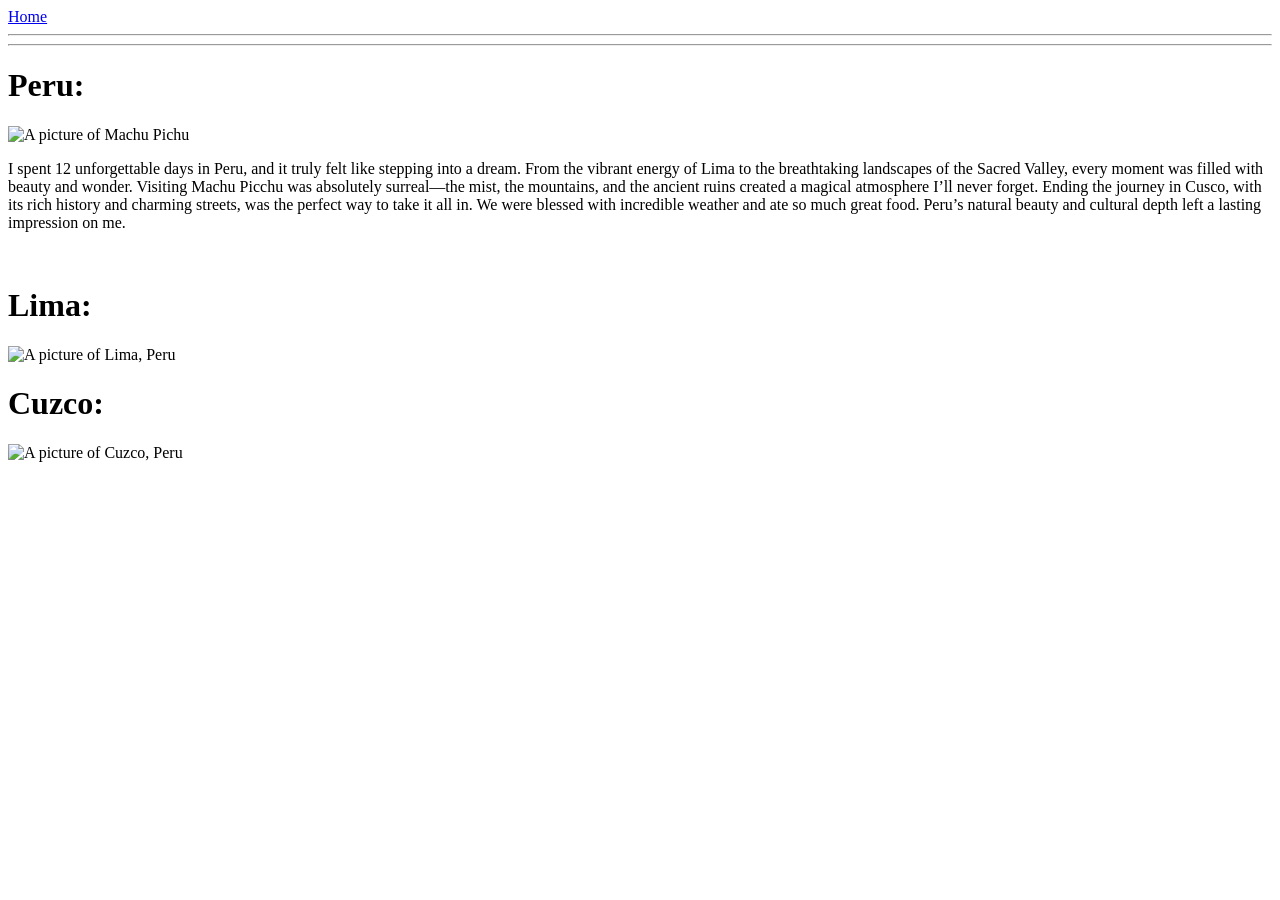
==== SA.Peru.html @ ed9eec69 "Add files via upload" ====
<a href="Index.html">Home</a>
<hr>
<!DOCTYPE html>
<html>
<head>
<title>South America</title>
<link href="style.css"type="text/css"rel="stylesheet"/>
<hr>
</head>
<body>
<h1>Peru:</h1>
<img src='PeruGeneral.png' alt="A picture of Machu Pichu"/>
<p> I spent 12 unforgettable days in Peru, and it truly felt like stepping into a dream. From the vibrant energy of Lima to the breathtaking landscapes of the Sacred Valley, every moment was filled with beauty and wonder. Visiting Machu Picchu was absolutely surreal—the mist, the mountains, and the ancient ruins created a magical atmosphere I’ll never forget. Ending the journey in Cusco, with its rich history and charming streets, was the perfect way to take it all in. We were blessed with incredible weather and ate so much great food. Peru’s natural beauty and cultural depth left a lasting impression on me.</p>
<br>
<h1><a herf="LimaPeru.html">Lima:</a></h1> 
<img src='LimaPeru.png' alt="A picture of Lima, Peru"/>
<h1><a herf="CuzcoPeru.html">Cuzco:</a></h1>
<img src='Cuzco.png' alt="A picture of Cuzco, Peru"/>
</body>
</html>
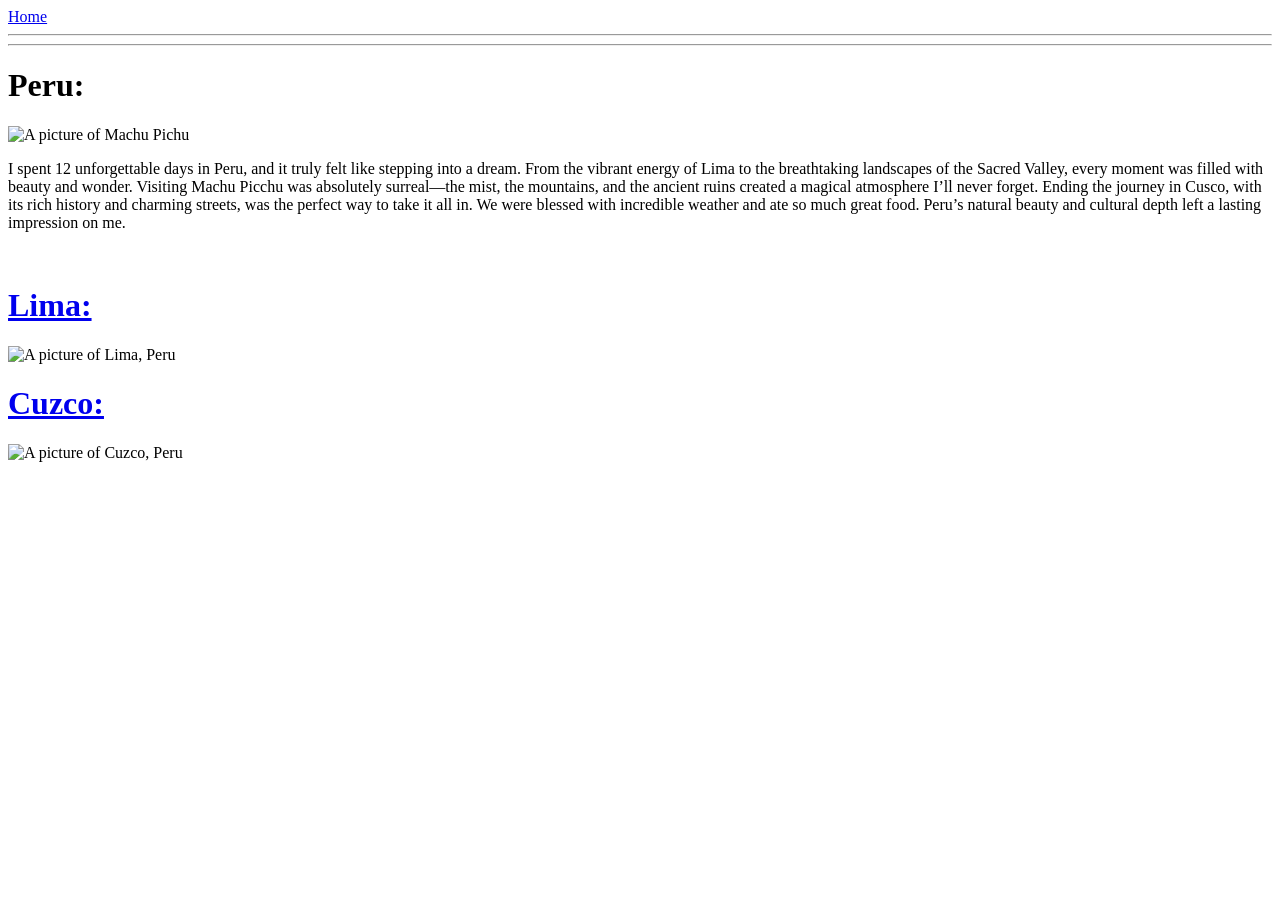
==== commit 57947245: "Add files via upload" ====
--- a/SA.Peru.html
+++ b/SA.Peru.html
@@ -12,9 +12,9 @@
 <img src='PeruGeneral.png' alt="A picture of Machu Pichu"/>
 <p> I spent 12 unforgettable days in Peru, and it truly felt like stepping into a dream. From the vibrant energy of Lima to the breathtaking landscapes of the Sacred Valley, every moment was filled with beauty and wonder. Visiting Machu Picchu was absolutely surreal—the mist, the mountains, and the ancient ruins created a magical atmosphere I’ll never forget. Ending the journey in Cusco, with its rich history and charming streets, was the perfect way to take it all in. We were blessed with incredible weather and ate so much great food. Peru’s natural beauty and cultural depth left a lasting impression on me.</p>
 <br>
-<h1><a herf="LimaPeru.html">Lima:</a></h1> 
+<h1><a href="LimaPeru.html">Lima:</a></h1>
 <img src='LimaPeru.png' alt="A picture of Lima, Peru"/>
-<h1><a herf="CuzcoPeru.html">Cuzco:</a></h1>
+<h1><a href="CuzcoPeru.html">Cuzco:</a></h1>
 <img src='Cuzco.png' alt="A picture of Cuzco, Peru"/>
 </body>
 </html>
--- a/style.css
+++ b/style.css
@@ -0,0 +1,58 @@
+.container-1 {
+  display: grid;
+  grid-template-areas:
+    "Breakie Lunch Dinner";
+  grid-template-columns: 1fr 1fr 1fr;
+  gap: 5px;
+  padding: 5px;
+}
+.container div {
+  padding: 10px;
+}
+.container div.header {
+  grid-area: header;
+  text-align: center;
+}
+.container div.sidebar {
+  grid-area: sidebar;
+  padding-left: 0;
+}
+
+.container div.footer {
+  grid-area: footer;
+  text-align: center;  
+}
+
+.container-2 {
+  display: grid;
+  grid-template-columns: 1fr 1fr;
+  grid-template-areas:
+    "California California"
+    "Missouri NewYork";
+  gap: 5px;
+  padding: 5px;
+}
+.container div {
+  padding: 10px;
+}
+.container div.header {
+  grid-area: header;
+  text-align: center;
+}
+.container div.sidebar {
+  grid-area: sidebar;
+  padding-left: 0;
+}
+.container div.info {
+  grid-area: info;
+}
+.container div.footer {
+  grid-area: footer;
+  text-align: center;  
+}
+div {
+  border: 2px solid limegreen;
+}
+
+
+
